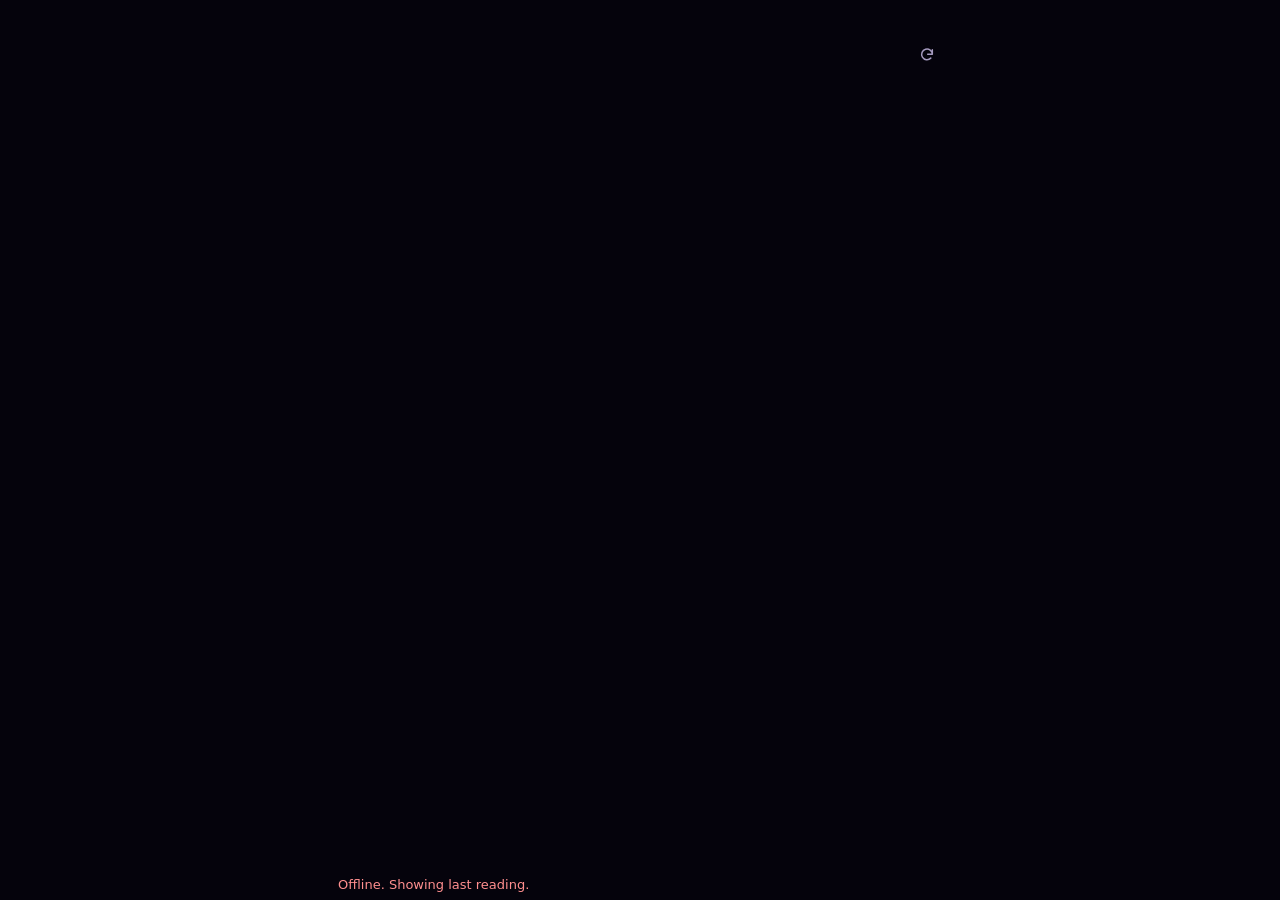
==== pool-static/index.html @ 00c45f10 "Port app-owned OAuth pool and gateway onto Oscar ChatGPT 0.2.4" ====
<!doctype html>
<html lang="en" data-app="ai-subscriptions" data-skin="nebula" data-color-scheme="dark" data-presentation="standalone">
<head>
<meta charset="utf-8">
<meta name="viewport" content="width=device-width, initial-scale=1, viewport-fit=cover">
<meta name="color-scheme" content="dark light">
<title>Sign in</title>
<script src="boot.js"></script>
<link rel="stylesheet" href="wizard-ui.css">
<link rel="stylesheet" href="app.css">
<script defer src="theme-client.js"></script>
<script defer src="/wizard-os-home/core/app-client.js"></script>
<script defer src="app.js"></script>
<script src="/wizard-os-home/core/app-identity.js" defer></script>
</head>
<body>
<div class="wz-app">
  <header class="wz-head"><h1 id="title"></h1><p id="updated" hidden></p></header>
  <main class="wz-scroll">
    <section class="wz-sec" aria-labelledby="subs-h">
      <h2 class="wz-sec-h" id="subs-h"><span class="wz-sr">Accounts</span><small id="count" hidden></small><button id="refresh" class="icon-btn" type="button" aria-label="Refresh"><svg viewBox="0 0 24 24" aria-hidden="true"><path d="M20 11a8 8 0 1 0-2.3 5.7M20 4v7h-7"/></svg></button></h2>
      <ul id="accounts" class="wz-list" aria-label="Accounts"></ul>
      <div id="problem" class="wz-empty problem" role="alert" hidden>
        <div class="wz-tile" aria-hidden="true">!</div>
        <strong id="problem-text"></strong>
        <button id="retry" class="primary" type="button">Retry</button>
      </div>
      <div id="empty" class="wz-empty" hidden>
        <div class="wz-tile" aria-hidden="true">+</div>
        <strong>Not connected</strong>
      </div>
    </section>
  </main>
  <p id="message" class="wz-status" role="status" aria-live="polite"></p>
  <div class="add-bar"><button id="add" class="primary" type="button" hidden disabled>Sign in</button></div>
</div>
<dialog id="manage" aria-labelledby="dlg-title">
  <h2 id="dlg-title"></h2>
  <p id="dlg-text" class="dlg-text"></p>
  <label id="nick-wrap" class="field" hidden><span class="wz-sr">Nickname</span><input id="nick" class="wz-input" maxlength="40" autocomplete="off" placeholder="Nickname (optional)"></label>
  <ol id="steps" class="steps" hidden>
    <li id="code-step" hidden><span>Copy this code</span><div class="code-row"><output id="user-code" class="code"></output><button id="copy" type="button" class="ghost">Copy</button></div></li>
    <li id="signin-step"><a id="signin" class="primary" target="_blank" rel="noopener noreferrer" href="#">Open sign-in</a></li>
    <li id="paste-step" hidden><span>Paste code</span><div class="code-row"><input id="code" class="wz-input" type="password" autocomplete="off" aria-label="Authorization code"><button id="submit-code" type="button" class="primary">Submit</button></div></li>
  </ol>
  <p id="dlg-status" class="dlg-status" role="status" aria-live="polite"></p>
  <div class="dlg-actions"><button id="cancel" type="button" class="ghost">Cancel</button><button id="go" type="button" class="primary">Continue</button><button id="close" type="button" class="primary" hidden>Done</button></div>
</dialog>
</body>
</html>
---- pool-static/wizard-ui.css ----
/* Wizard UI kit for generated apps (builder template, MVP).
 *
 * Rule 1: a hosted app paints NO canvas. In a window or fullscreen the shell's window glass is the
 *         canvas, exactly as it is for Chats. Only a standalone tab paints the skin's background.
 * Rule 2: speak Chats' visual language: system UI type at the shell's sizes, ink / ink-2 / ink-3
 *         hierarchy, hairline separators, faint tinted fills instead of opaque cards, pill inputs,
 *         a round accent action. Every value derives from the appearance v1 roles (--wz-*), so all
 *         the five accepted skins and future shell-approved skins flow through without per-app colour work.
 * Rule 3: layout and content stay the app's own. Use these classes; add app styles in styles.css.
 *
 * Values mirror web/core/chats.css and core/base.css in Wizard UX (ch-row, ch-sec-h, ch-compose). */

:root {
  --ink: var(--wz-text, #f3efff);
  --ink-2: var(--wz-text-secondary, #b9b0d8);
  --ink-3: var(--wz-text-muted, #a59abf);
  --line-2: var(--wz-border, rgba(205, 190, 255, .24));
  --line: color-mix(in srgb, var(--line-2) 55%, transparent);
  --fill: color-mix(in srgb, var(--ink) 6%, transparent);
  --fill-2: color-mix(in srgb, var(--ink) 10%, transparent);
  --accent: var(--wz-accent, #b99bff);
  --on-accent: var(--wz-on-accent, #160b32);
  --accent-soft: var(--wz-accent-soft, rgba(143, 99, 255, .16));
  --canvas: var(--wz-canvas, #05030c);
  --danger: #ff8f8f;
  --r: 14px;          /* rows, panels */
  --r-tile: 12px;     /* 36px tiles, search */
  --r-pill: 20px;     /* composer input */
  --ease: cubic-bezier(.2, .9, .25, 1);
  --font: ui-sans-serif, system-ui, -apple-system, "Segoe UI", Roboto, "Helvetica Neue", sans-serif;
  color-scheme: dark;
}
html[data-color-scheme="light"] { color-scheme: light; --danger: #b42318; }
/* Skin shape. The protocol carries colour only today; these two skins also change shape in the shell. */
html[data-skin="signal"] { --r: 2px; --r-tile: 2px; --r-pill: 2px; }
html[data-skin="signal"] .wz-sec-h { font-family: ui-monospace, "SF Mono", Menlo, monospace; letter-spacing: .08em; }

*, *::before, *::after { box-sizing: border-box; }
html, body { height: 100%; margin: 0; }
html { -webkit-text-size-adjust: 100%; -webkit-tap-highlight-color: transparent; }
body { font: 15px/1.4 var(--font); color: var(--ink); background: transparent; -webkit-font-smoothing: antialiased; overscroll-behavior: none; }
html[data-presentation="standalone"]:not(.wz-hosted) body { background: var(--canvas); }
button, input, textarea, select { font: inherit; color: inherit; }
button { cursor: pointer; border: 0; background: none; padding: 0; }
:focus-visible { outline: 2px solid var(--accent); outline-offset: 2px; }
.wz-sr { position: absolute; width: 1px; height: 1px; overflow: hidden; clip-path: inset(50%); white-space: nowrap; }

/* ---------- frame: head / scroll / composer, like a Chats thread ---------- */
.wz-app { display: flex; flex-direction: column; height: 100%; max-width: 640px; margin: 0 auto; }
.wz-head { flex: none; display: flex; align-items: flex-end; gap: 12px; padding: calc(var(--wos-cutout, 0px) + 18px) 18px 6px; }
.wz-head h1 { margin: 0; font-size: 26px; line-height: 1.15; font-weight: 750; letter-spacing: -.02em; }
.wz-head p { margin: 0 0 3px auto; font-size: 13px; color: var(--ink-3); }
/* In a window the shell's title bar already names the app. */
html[data-presentation="window"] .wz-head { display: none; }
.wz-scroll { flex: 1; min-height: 0; overflow-y: auto; padding: 4px 10px 12px; scrollbar-width: none; }
.wz-scroll::-webkit-scrollbar { display: none; }

/* ---------- section label: .ch-sec-h ---------- */
.wz-sec + .wz-sec { border-top: 1px solid var(--line); }
.wz-sec-h { display: flex; align-items: center; gap: 10px; margin: 0; padding: 12px 8px 8px; font-size: 11.5px; font-weight: 800; letter-spacing: .14em; text-transform: uppercase; color: var(--ink-2); }
.wz-sec-h small { font-size: 11.5px; font-weight: 800; letter-spacing: .05em; color: var(--ink-3); }
.wz-count { margin-left: auto; padding: 1px 8px; border-radius: 99px; font-size: 10.5px; letter-spacing: .04em; color: var(--ink-2); background: var(--fill); }
.wz-count.all { color: var(--on-accent); background: var(--accent); }

/* ---------- rows: .ch-row ---------- */
.wz-list { list-style: none; margin: 0; padding: 0; }
.wz-row { display: flex; align-items: center; gap: 12px; width: 100%; min-height: 52px; padding: 8px; border-radius: var(--r); text-align: left; transition: background 140ms; }
.wz-row:active { background: var(--fill); }
@media (hover: hover) { .wz-row:hover { background: var(--fill); } }
.wz-row .wz-main { flex: 1; min-width: 0; display: flex; flex-direction: column; gap: 2px; }
.wz-row .wz-main b { font-size: 15px; font-weight: 600; color: var(--ink); overflow-wrap: anywhere; }
.wz-row .wz-main small { font-size: 13px; color: var(--ink-3); }
.wz-tile { flex: none; width: 36px; height: 36px; border-radius: var(--r-tile); display: grid; place-items: center; font-size: 18px; background: var(--fill); }

/* round check, 26px inside a 36px tile-sized slot (the whole row is the 44px+ target) */
.wz-check { flex: none; width: 36px; height: 36px; display: grid; place-items: center; }
.wz-check i { width: 26px; height: 26px; border-radius: 50%; border: 2px solid var(--line-2); display: grid; place-items: center; transition: background 160ms var(--ease), border-color 160ms, transform 220ms var(--ease); }
.wz-check svg { width: 14px; height: 14px; fill: none; stroke: var(--on-accent); stroke-width: 3; stroke-linecap: round; stroke-linejoin: round; opacity: 0; transition: opacity 120ms; }
html[data-skin="signal"] .wz-check i { border-radius: 2px; }
[aria-pressed="true"] .wz-check i { background: var(--accent); border-color: var(--accent); transform: scale(1.04); }
[aria-pressed="true"] .wz-check svg { opacity: 1; }
[aria-pressed="true"] .wz-main b { color: var(--ink-2); }
.wz-row:disabled { opacity: .6; cursor: progress; }

/* ---------- empty state ---------- */
.wz-empty { padding: 44px 24px 24px; text-align: center; color: var(--ink-3); }
.wz-empty .wz-tile { margin: 0 auto 14px; width: 52px; height: 52px; border-radius: 18px; font-size: 24px; color: var(--accent); }
.wz-empty strong { display: block; margin-bottom: 4px; font-size: 16px; font-weight: 700; color: var(--ink); }
.wz-empty p { margin: 0 auto; max-width: 30ch; font-size: 14px; line-height: 1.4; }

/* ---------- composer: .ch-compose ---------- */
.wz-compose { flex: none; display: flex; align-items: center; gap: 8px; padding: 8px 10px calc(10px + env(safe-area-inset-bottom, 0px)); border-top: 1px solid var(--line); }
.wz-input { flex: 1; min-width: 0; height: 42px; padding: 0 16px; border-radius: var(--r-pill); border: 1px solid var(--line-2); outline: 0; background: var(--fill); color: var(--ink); font-size: 15px; }
.wz-input::placeholder { color: var(--ink-3); }
.wz-input:focus { border-color: color-mix(in srgb, var(--accent) 60%, transparent); }
.wz-send { flex: none; width: 42px; height: 42px; border-radius: 50%; display: grid; place-items: center; background: var(--accent); color: var(--on-accent); transition: opacity 140ms, transform 140ms; }
html[data-skin="signal"] .wz-send { border-radius: 2px; }
.wz-send svg { width: 18px; height: 18px; fill: none; stroke: currentColor; stroke-width: 2.6; stroke-linecap: round; }
.wz-send:disabled { opacity: .4; cursor: default; }
.wz-send:not(:disabled):active { transform: scale(.94); }

/* ---------- status: errors are visible, confirmations are for screen readers ---------- */
.wz-status { flex: none; margin: 0; padding: 0 18px 6px; min-height: 0; font-size: 13px; color: var(--danger); }
.wz-status:empty { padding: 0; }
.wz-status.note { color: var(--ink-2); text-align: center; }

/* Staging hosts label the page once; a hosted app never repeats that badge. */
html.wz-hosted #wiz-staging-tag { display: none !important; }

@media (prefers-reduced-motion: reduce) { *, *::before, *::after { transition: none !important; animation: none !important; } }
---- pool-static/app.css ----
/* App-specific styles only. Type, rows, colours and skins come from wizard-ui.css. */
[hidden] { display: none !important; }
:root { --panel: var(--wz-surface-raised, rgba(28, 19, 58, .96)); --ok: #4fd18b; --warn: #f5b84a; }
html[data-color-scheme="light"] { --ok: #12805c; --warn: #9a5b00; }

.wz-sec-h .icon-btn { margin-left: auto; }
.icon-btn { width: 30px; height: 30px; margin-left: 4px; border-radius: 50%; display: grid; place-items: center; color: var(--ink-3); }
.icon-btn:hover { background: var(--fill); color: var(--ink); }
.icon-btn svg { width: 16px; height: 16px; fill: none; stroke: currentColor; stroke-width: 2.2; stroke-linecap: round; stroke-linejoin: round; }
.icon-btn.spin svg { animation: spin .8s linear infinite; }
@keyframes spin { to { transform: rotate(360deg); } }

.acct { padding: 4px 0 14px; }
.acct + .acct { border-top: 1px solid var(--line); padding-top: 8px; }
.acct-head, .acct-head:hover, .acct-head:active { cursor: default; background: none; }
.acct-head .wz-tile { font-weight: 700; color: var(--accent); background: var(--accent-soft); }
.pill { flex: none; padding: 3px 9px; border-radius: 99px; font-size: 12px; font-weight: 600; background: var(--fill); color: var(--ink-2); }
.pill.ok { color: var(--ok); background: color-mix(in srgb, var(--ok) 14%, transparent); }
.pill.warn { color: var(--warn); background: color-mix(in srgb, var(--warn) 14%, transparent); }

.meters { display: grid; gap: 12px; padding: 4px 8px 0 56px; }
.meter-top { display: flex; justify-content: space-between; gap: 8px; font-size: 13px; color: var(--ink-2); }
.meter-val { color: var(--ink); font-variant-numeric: tabular-nums; }
.bar { height: 6px; margin-top: 7px; border-radius: 99px; background: var(--fill-2); overflow: hidden; }
.bar i { display: block; height: 100%; border-radius: inherit; background: var(--accent); transition: width 300ms var(--ease); }
.bar.hot i { background: var(--danger); }
.meter-reset { display: block; margin-top: 6px; font-size: 12px; color: var(--ink-3); }
.muted { margin: 4px 8px 0 56px; font-size: 13px; color: var(--ink-3); }

.manage { margin: 10px 8px 0 56px; font-size: 13px; }
.manage summary { width: fit-content; cursor: pointer; color: var(--ink-3); list-style: none; padding: 2px 0; }
.manage summary::-webkit-details-marker { display: none; }
.manage summary::after { content: " \203A"; display: inline-block; margin-left: 4px; transition: transform 160ms; }
.manage[open] summary::after { transform: rotate(90deg); }
.manage summary:hover { color: var(--ink); }
.grant { display: flex; align-items: center; gap: 14px; padding: 8px 0; border-top: 1px solid var(--line); }
.grant:first-of-type { margin-top: 6px; }
.grant-name { flex: 1; min-width: 0; color: var(--ink-2); overflow-wrap: anywhere; }
.grant small { color: var(--ink-3); }
.link { color: var(--accent); font-weight: 600; }
.link.danger { color: var(--danger); }
.link:disabled { opacity: .45; cursor: default; }

.add-bar { flex: none; padding: 10px 10px calc(12px + env(safe-area-inset-bottom, 0px)); border-top: 1px solid var(--line); }
.primary { display: inline-flex; align-items: center; justify-content: center; min-height: 42px; padding: 0 18px; border-radius: var(--r-pill); background: var(--accent); color: var(--on-accent); font-weight: 650; text-decoration: none; transition: opacity 140ms, transform 140ms; }
.primary:not(:disabled):active { transform: scale(.97); }
.primary:disabled { opacity: .45; cursor: default; }
.primary.danger { background: var(--danger); color: #fff; }
.add-bar .primary { width: 100%; }
.ghost { min-height: 42px; padding: 0 16px; border-radius: var(--r-pill); color: var(--ink-2); font-weight: 600; }
.ghost:hover { background: var(--fill); color: var(--ink); }

dialog { width: min(92vw, 440px); padding: 24px 22px 20px; border: 1px solid var(--line-2); border-radius: 20px; background: var(--panel); color: var(--ink); box-shadow: 0 24px 60px rgba(0, 0, 0, .45); }
dialog::backdrop { background: rgba(0, 0, 0, .45); backdrop-filter: blur(3px); }
html[data-skin="signal"] dialog { border-radius: 2px; }
dialog h2 { margin: 0 0 14px; font-size: 18px; font-weight: 700; }
.dlg-text { margin: 0 0 14px; font-size: 14px; line-height: 1.45; color: var(--ink-2); }
.dlg-text:empty { display: none; }
.field { display: grid; gap: 6px; margin-bottom: 14px; font-size: 13px; color: var(--ink-2); }
.field small { color: var(--ink-3); }
.steps { margin: 0 0 14px; padding: 0; list-style: none; counter-reset: s; display: grid; gap: 20px; }
.steps li { counter-increment: s; display: grid; gap: 8px; font-size: 14px; color: var(--ink-2); }
.steps li[hidden] { display: none; }
.steps .primary { width: 100%; }
.code-row { display: flex; gap: 8px; align-items: stretch; }
.code { flex: 1; min-height: 52px; display: grid; place-items: center; border-radius: var(--r); background: var(--fill); font: 700 24px/1 ui-monospace, "SF Mono", Menlo, monospace; letter-spacing: .12em; color: var(--ink); user-select: all; }
.code-row .wz-input { flex: 1; }
.dlg-status { min-height: 20px; margin: 0 0 14px; font-size: 13px; line-height: 1.45; color: var(--ink-3); }
.dlg-status.err { color: var(--danger); }
.dlg-status.ok { color: var(--ok); }
.dlg-actions { display: flex; justify-content: flex-end; gap: 8px; }
.dlg-actions [hidden] { display: none; }

@media (max-width: 440px) {
  .meters { padding-left: 8px; }
  .muted, .manage { margin-left: 8px; }
}

/* Copy is the main action next to the code: make it a real button; Cancel stays quiet. */
.code-row .ghost { min-width: 84px; border: 1px solid var(--line-2); border-radius: var(--r); color: var(--ink); }
.dlg-actions .ghost { background: none; color: var(--ink-3); }
.dlg-actions .ghost:hover { color: var(--ink); background: var(--fill); }
.dlg-status.wait::before { content: ""; display: inline-block; width: 8px; height: 8px; margin-right: 8px; border-radius: 50%; background: var(--accent); vertical-align: 1px; animation: pulse 1.2s ease-in-out infinite; }
@keyframes pulse { 50% { opacity: .25; } }
dialog::backdrop { background: rgba(0, 0, 0, .6); }

.meter-reset, .muted, .manage summary, .acct-head .wz-main small { color: var(--ink-2); }
.manage summary { color: var(--accent); font-weight: 600; }
.bar { background: color-mix(in srgb, var(--ink) 16%, transparent); }
.add-bar { padding-left: 18px; padding-right: 18px; padding-bottom: calc(18px + env(safe-area-inset-bottom, 0px)); }
.primary { background: color-mix(in srgb, var(--accent) 22%, transparent); color: var(--ink); border: 1px solid color-mix(in srgb, var(--accent) 55%, transparent); }
.primary.danger { background: color-mix(in srgb, var(--danger) 22%, transparent); color: var(--ink); border-color: color-mix(in srgb, var(--danger) 60%, transparent); }

/* Email titles stay on one line; long ones end in an ellipsis (full address on hover). */
.acct-head .wz-main b, .acct-head .wz-main small { white-space: nowrap; overflow: hidden; text-overflow: ellipsis; overflow-wrap: normal; }

/* Minimal: the list itself shows how many accounts; keep #count for assistive tech and tests. */
#count { position: absolute; width: 1px; height: 1px; overflow: hidden; clip-path: inset(50%); white-space: nowrap; }
.add-bar:has(> #add[hidden]) { display: none; }
.problem strong { font-weight: 600; font-size: 15px; line-height: 1.4; max-width: 34ch; margin: 0 auto 16px; }
.problem[hidden] { display: none !important; }
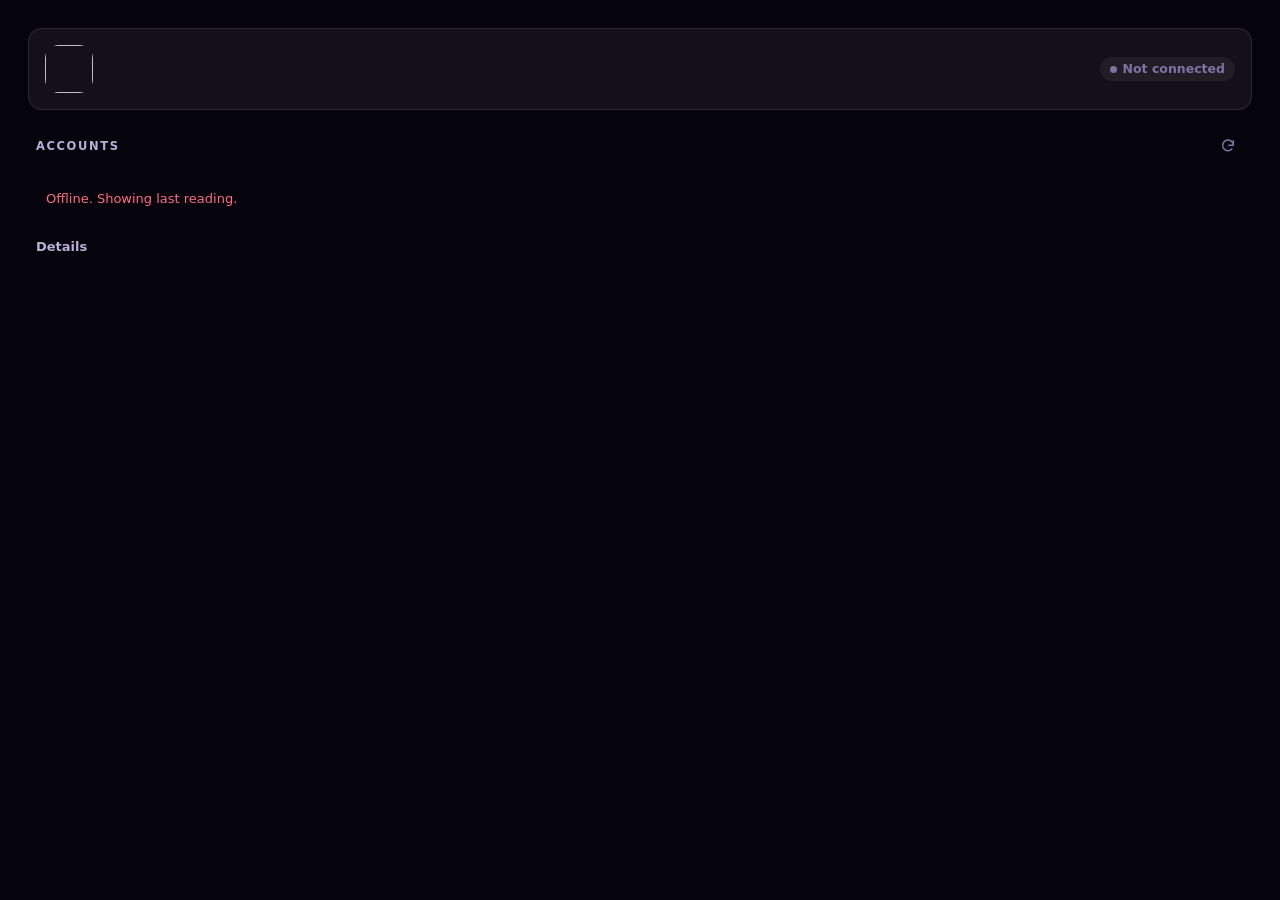
==== commit d0263169: "Preserve new upstream connector design and validate real install mounts" ====
--- a/pool-static/index.html
+++ b/pool-static/index.html
@@ -6,45 +6,57 @@
 <meta name="color-scheme" content="dark light">
 <title>Sign in</title>
 <script src="boot.js"></script>
+<link rel="stylesheet" href="wizard-tokens.css">
 <link rel="stylesheet" href="wizard-ui.css">
+<link rel="stylesheet" href="wizard-layout.css">
 <link rel="stylesheet" href="app.css">
 <script defer src="theme-client.js"></script>
 <script defer src="/wizard-os-home/core/app-client.js"></script>
+<script defer src="wizard-sheet.js"></script>
 <script defer src="app.js"></script>
 <script src="/wizard-os-home/core/app-identity.js" defer></script>
 </head>
 <body>
 <div class="wz-app">
-  <header class="wz-head"><h1 id="title"></h1><p id="updated" hidden></p></header>
+  <header class="wz-head"><h1 id="title"></h1></header>
   <main class="wz-scroll">
+    <div class="wz-conn"><span class="wz-tile sigil" aria-hidden="true"><img id="sigil" alt=""></span>
+      <span class="wz-main"><b id="conn-name"></b><small id="conn-line"></small></span>
+      <span id="conn-pill" class="wz-pill off">Not connected</span></div>
     <section class="wz-sec" aria-labelledby="subs-h">
-      <h2 class="wz-sec-h" id="subs-h"><span class="wz-sr">Accounts</span><small id="count" hidden></small><button id="refresh" class="icon-btn" type="button" aria-label="Refresh"><svg viewBox="0 0 24 24" aria-hidden="true"><path d="M20 11a8 8 0 1 0-2.3 5.7M20 4v7h-7"/></svg></button></h2>
-      <ul id="accounts" class="wz-list" aria-label="Accounts"></ul>
+      <h2 class="wz-sec-h" id="subs-h">Accounts <span id="count" class="wz-count" hidden></span><button id="refresh" class="icon-btn" type="button" aria-label="Refresh"><svg viewBox="0 0 24 24" aria-hidden="true"><path d="M20 11a8 8 0 1 0-2.3 5.7M20 4v7h-7"/></svg></button></h2>
+      <ul id="accounts" class="wz-list wz-grid" aria-label="Accounts"></ul>
       <div id="problem" class="wz-empty problem" role="alert" hidden>
         <div class="wz-tile" aria-hidden="true">!</div>
         <strong id="problem-text"></strong>
-        <button id="retry" class="primary" type="button">Retry</button>
+        <button id="retry" class="wz-button" type="button">Retry</button>
       </div>
       <div id="empty" class="wz-empty" hidden>
         <div class="wz-tile" aria-hidden="true">+</div>
-        <strong>Not connected</strong>
+        <strong>No accounts yet</strong>
       </div>
     </section>
+    <div class="wz-actions"><button id="add" class="wz-button" type="button" hidden disabled>Connect</button></div>
+    <p id="message" class="wz-status" role="status" aria-live="polite"></p>
+    <details class="wz-more"><summary>Details</summary><dl id="details" class="facts"></dl></details>
   </main>
-  <p id="message" class="wz-status" role="status" aria-live="polite"></p>
-  <div class="add-bar"><button id="add" class="primary" type="button" hidden disabled>Sign in</button></div>
 </div>
-<dialog id="manage" aria-labelledby="dlg-title">
+<dialog id="account" class="wz-sheet" aria-labelledby="acct-title">
+  <h2 id="acct-title"></h2>
+  <p id="acct-text" class="dlg-text"></p>
+  <div id="grants" class="grants"></div>
+</dialog>
+<dialog id="manage" class="wz-sheet" aria-labelledby="dlg-title">
   <h2 id="dlg-title"></h2>
   <p id="dlg-text" class="dlg-text"></p>
   <label id="nick-wrap" class="field" hidden><span class="wz-sr">Nickname</span><input id="nick" class="wz-input" maxlength="40" autocomplete="off" placeholder="Nickname (optional)"></label>
   <ol id="steps" class="steps" hidden>
-    <li id="code-step" hidden><span>Copy this code</span><div class="code-row"><output id="user-code" class="code"></output><button id="copy" type="button" class="ghost">Copy</button></div></li>
-    <li id="signin-step"><a id="signin" class="primary" target="_blank" rel="noopener noreferrer" href="#">Open sign-in</a></li>
-    <li id="paste-step" hidden><span>Paste code</span><div class="code-row"><input id="code" class="wz-input" type="password" autocomplete="off" aria-label="Authorization code"><button id="submit-code" type="button" class="primary">Submit</button></div></li>
+    <li id="code-step" hidden><span>Copy this code</span><div class="code-row"><output id="user-code" class="code"></output><button id="copy" type="button" class="wz-button secondary">Copy</button></div></li>
+    <li id="signin-step"><a id="signin" class="wz-button" target="_blank" rel="noopener noreferrer" href="#">Open sign-in</a></li>
+    <li id="paste-step" hidden><span>Paste code</span><div class="code-row"><input id="code" class="wz-input" type="password" autocomplete="off" aria-label="Authorization code"><button id="submit-code" type="button" class="wz-button secondary">Submit</button></div></li>
   </ol>
   <p id="dlg-status" class="dlg-status" role="status" aria-live="polite"></p>
-  <div class="dlg-actions"><button id="cancel" type="button" class="ghost">Cancel</button><button id="go" type="button" class="primary">Continue</button><button id="close" type="button" class="primary" hidden>Done</button></div>
+  <div class="dlg-actions"><button id="cancel" type="button" class="wz-button secondary">Cancel</button><button id="go" type="button" class="wz-button">Continue</button><button id="close" type="button" class="wz-button" hidden>Done</button></div>
 </dialog>
 </body>
 </html>
--- a/pool-static/wizard-tokens.css
+++ b/pool-static/wizard-tokens.css
@@ -0,0 +1,207 @@
+/* Generated by style/generate_tokens.py from tokens.json. Do not edit. */
+:root {
+  --wz-font-ui: ui-sans-serif, system-ui, -apple-system, "Segoe UI", Roboto, "Helvetica Neue", sans-serif;
+  --wz-font-reading: Georgia, serif;
+  --wz-font-display: ui-sans-serif, system-ui, -apple-system, "Segoe UI", Roboto, "Helvetica Neue", sans-serif;
+  --wz-font-mono: ui-monospace, "SF Mono", Menlo, monospace;
+  --wz-font-size: 15px;
+  --wz-line-height: 1.4;
+  --wz-space-1: 4px;
+  --wz-space-2: 8px;
+  --wz-space-3: 12px;
+  --wz-space-4: 16px;
+  --wz-space-5: 24px;
+  --wz-radius: 14px;
+  --wz-radius-tile: 12px;
+  --wz-radius-pill: 20px;
+  --wz-motion-fast: 140ms;
+  --wz-motion-medium: 220ms;
+  --wz-ease: cubic-bezier(.2, .9, .25, 1);
+  --wz-danger: #ff6b86;
+  --wz-canvas: var(--wz-base);
+  --wz-base: #05030c;
+  --wz-chrome: rgba(12,8,26,.82);
+  --wz-overlay: rgba(28,19,58,.72);
+  --wz-surface: color-mix(in srgb, #f3efff 6%, transparent);
+  --wz-surface-raised: color-mix(in srgb, #f3efff 10%, transparent);
+  --wz-text: #f3efff;
+  --wz-text-secondary: #b9b0d8;
+  --wz-text-muted: #7d74a3;
+  --wz-border: rgba(205,190,255,.24);
+  --wz-accent: #b99bff;
+  --wz-accent-soft: color-mix(in srgb, #b99bff 16%, transparent);
+  --wz-on-accent: #05030c;
+  --wz-reader-surface: transparent;
+}
+:root { color-scheme: dark; }
+html[data-skin="nebula"] {
+  --wz-font-ui: ui-sans-serif, system-ui, -apple-system, "Segoe UI", Roboto, "Helvetica Neue", sans-serif;
+  --wz-font-reading: Georgia, serif;
+  --wz-font-display: ui-sans-serif, system-ui, -apple-system, "Segoe UI", Roboto, "Helvetica Neue", sans-serif;
+  --wz-font-mono: ui-monospace, "SF Mono", Menlo, monospace;
+  --wz-font-size: 15px;
+  --wz-line-height: 1.4;
+  --wz-space-1: 4px;
+  --wz-space-2: 8px;
+  --wz-space-3: 12px;
+  --wz-space-4: 16px;
+  --wz-space-5: 24px;
+  --wz-radius: 14px;
+  --wz-radius-tile: 12px;
+  --wz-radius-pill: 20px;
+  --wz-motion-fast: 140ms;
+  --wz-motion-medium: 220ms;
+  --wz-ease: cubic-bezier(.2, .9, .25, 1);
+  --wz-danger: #ff6b86;
+  --wz-canvas: var(--wz-base);
+  --wz-base: #05030c;
+  --wz-chrome: rgba(12,8,26,.82);
+  --wz-overlay: rgba(28,19,58,.72);
+  --wz-surface: color-mix(in srgb, #f3efff 6%, transparent);
+  --wz-surface-raised: color-mix(in srgb, #f3efff 10%, transparent);
+  --wz-text: #f3efff;
+  --wz-text-secondary: #b9b0d8;
+  --wz-text-muted: #7d74a3;
+  --wz-border: rgba(205,190,255,.24);
+  --wz-accent: #b99bff;
+  --wz-accent-soft: color-mix(in srgb, #b99bff 16%, transparent);
+  --wz-on-accent: #05030c;
+  --wz-reader-surface: transparent;
+}
+html[data-skin="grove"] {
+  --wz-font-ui: ui-sans-serif, system-ui, -apple-system, "Segoe UI", Roboto, "Helvetica Neue", sans-serif;
+  --wz-font-reading: Georgia, serif;
+  --wz-font-display: ui-sans-serif, system-ui, -apple-system, "Segoe UI", Roboto, "Helvetica Neue", sans-serif;
+  --wz-font-mono: ui-monospace, "SF Mono", Menlo, monospace;
+  --wz-font-size: 15px;
+  --wz-line-height: 1.4;
+  --wz-space-1: 4px;
+  --wz-space-2: 8px;
+  --wz-space-3: 12px;
+  --wz-space-4: 16px;
+  --wz-space-5: 24px;
+  --wz-radius: 14px;
+  --wz-radius-tile: 12px;
+  --wz-radius-pill: 20px;
+  --wz-motion-fast: 140ms;
+  --wz-motion-medium: 220ms;
+  --wz-ease: cubic-bezier(.2, .9, .25, 1);
+  --wz-danger: #ff6b86;
+  --wz-canvas: var(--wz-base);
+  --wz-base: #050b07;
+  --wz-chrome: rgba(8,15,10,.84);
+  --wz-overlay: rgba(16,32,22,.78);
+  --wz-surface: color-mix(in srgb, #eef5e9 6%, transparent);
+  --wz-surface-raised: color-mix(in srgb, #eef5e9 10%, transparent);
+  --wz-text: #eef5e9;
+  --wz-text-secondary: #b5cbb9;
+  --wz-text-muted: #7f9a86;
+  --wz-border: rgba(207,232,200,.26);
+  --wz-accent: #e6c66b;
+  --wz-accent-soft: color-mix(in srgb, #e6c66b 16%, transparent);
+  --wz-on-accent: #050b07;
+  --wz-reader-surface: transparent;
+}
+html[data-skin="tide"] {
+  --wz-font-ui: ui-sans-serif, system-ui, -apple-system, "Segoe UI", Roboto, "Helvetica Neue", sans-serif;
+  --wz-font-reading: Georgia, serif;
+  --wz-font-display: ui-sans-serif, system-ui, -apple-system, "Segoe UI", Roboto, "Helvetica Neue", sans-serif;
+  --wz-font-mono: ui-monospace, "SF Mono", Menlo, monospace;
+  --wz-font-size: 15px;
+  --wz-line-height: 1.4;
+  --wz-space-1: 4px;
+  --wz-space-2: 8px;
+  --wz-space-3: 12px;
+  --wz-space-4: 16px;
+  --wz-space-5: 24px;
+  --wz-radius: 14px;
+  --wz-radius-tile: 12px;
+  --wz-radius-pill: 20px;
+  --wz-motion-fast: 140ms;
+  --wz-motion-medium: 220ms;
+  --wz-ease: cubic-bezier(.2, .9, .25, 1);
+  --wz-danger: #ff6b86;
+  --wz-canvas: var(--wz-base);
+  --wz-base: #052a36;
+  --wz-chrome: rgba(4,26,34,.82);
+  --wz-overlay: rgba(8,56,72,.7);
+  --wz-surface: color-mix(in srgb, #e8f6f8 6%, transparent);
+  --wz-surface-raised: color-mix(in srgb, #e8f6f8 10%, transparent);
+  --wz-text: #e8f6f8;
+  --wz-text-secondary: #a9cdd4;
+  --wz-text-muted: #6f98a2;
+  --wz-border: rgba(168,230,238,.27);
+  --wz-accent: #7fd8ff;
+  --wz-accent-soft: color-mix(in srgb, #7fd8ff 16%, transparent);
+  --wz-on-accent: #052a36;
+  --wz-reader-surface: transparent;
+}
+html[data-skin="ember"] {
+  --wz-font-ui: ui-sans-serif, system-ui, -apple-system, "Segoe UI", Roboto, "Helvetica Neue", sans-serif;
+  --wz-font-reading: Georgia, serif;
+  --wz-font-display: ui-sans-serif, system-ui, -apple-system, "Segoe UI", Roboto, "Helvetica Neue", sans-serif;
+  --wz-font-mono: ui-monospace, "SF Mono", Menlo, monospace;
+  --wz-font-size: 15px;
+  --wz-line-height: 1.4;
+  --wz-space-1: 4px;
+  --wz-space-2: 8px;
+  --wz-space-3: 12px;
+  --wz-space-4: 16px;
+  --wz-space-5: 24px;
+  --wz-radius: 14px;
+  --wz-radius-tile: 12px;
+  --wz-radius-pill: 20px;
+  --wz-motion-fast: 140ms;
+  --wz-motion-medium: 220ms;
+  --wz-ease: cubic-bezier(.2, .9, .25, 1);
+  --wz-danger: #ff6b86;
+  --wz-canvas: var(--wz-base);
+  --wz-base: #090504;
+  --wz-chrome: rgba(16,9,5,.85);
+  --wz-overlay: rgba(36,19,11,.8);
+  --wz-surface: color-mix(in srgb, #ffe9d6 6%, transparent);
+  --wz-surface-raised: color-mix(in srgb, #ffe9d6 10%, transparent);
+  --wz-text: #ffe9d6;
+  --wz-text-secondary: #d4b49c;
+  --wz-text-muted: #a0806a;
+  --wz-border: rgba(255,176,122,.27);
+  --wz-accent: #ffb470;
+  --wz-accent-soft: color-mix(in srgb, #ffb470 16%, transparent);
+  --wz-on-accent: #090504;
+  --wz-reader-surface: transparent;
+}
+html[data-skin="signal"] {
+  --wz-font-ui: ui-sans-serif, system-ui, -apple-system, "Segoe UI", Roboto, "Helvetica Neue", sans-serif;
+  --wz-font-reading: Georgia, serif;
+  --wz-font-display: ui-sans-serif, system-ui, -apple-system, "Segoe UI", Roboto, "Helvetica Neue", sans-serif;
+  --wz-font-mono: ui-monospace, "SF Mono", Menlo, monospace;
+  --wz-font-size: 15px;
+  --wz-line-height: 1.4;
+  --wz-space-1: 4px;
+  --wz-space-2: 8px;
+  --wz-space-3: 12px;
+  --wz-space-4: 16px;
+  --wz-space-5: 24px;
+  --wz-radius: 2px;
+  --wz-radius-tile: 2px;
+  --wz-radius-pill: 2px;
+  --wz-motion-fast: 140ms;
+  --wz-motion-medium: 220ms;
+  --wz-ease: cubic-bezier(.2, .9, .25, 1);
+  --wz-danger: #ff6b86;
+  --wz-canvas: var(--wz-base);
+  --wz-base: #000000;
+  --wz-chrome: rgba(0,10,4,.86);
+  --wz-overlay: rgba(0,20,8,.76);
+  --wz-surface: color-mix(in srgb, #d8ffd8 6%, transparent);
+  --wz-surface-raised: color-mix(in srgb, #d8ffd8 10%, transparent);
+  --wz-text: #d8ffd8;
+  --wz-text-secondary: #8fc79a;
+  --wz-text-muted: #4f8a5a;
+  --wz-border: rgba(57,255,140,.32);
+  --wz-accent: #ffbe55;
+  --wz-accent-soft: color-mix(in srgb, #ffbe55 16%, transparent);
+  --wz-on-accent: #000000;
+  --wz-reader-surface: transparent;
+}
+html.wz-hosted, html[data-wz-hosted] { --wz-canvas: transparent; }
--- a/pool-static/wizard-ui.css
+++ b/pool-static/wizard-ui.css
@@ -1,4 +1,4 @@
-/* Wizard UI kit for generated apps (builder template, MVP).
+/* Wizard UI kit for generated apps (style/ canonical source, v1).
  *
  * Rule 1: a hosted app paints NO canvas. In a window or fullscreen the shell's window glass is the
  *         canvas, exactly as it is for Chats. Only a standalone tab paints the skin's background.
@@ -7,33 +7,26 @@
  *         a round accent action. Every value derives from the appearance v1 roles (--wz-*), so all
  *         the five accepted skins and future shell-approved skins flow through without per-app colour work.
  * Rule 3: layout and content stay the app's own. Use these classes; add app styles in styles.css.
+ * Rule 4: look only. Talking to an agent is the real Chats thread (WizardApp.nav.openThread), never a
+ *         composer or transcript built from these classes (wizard-ux docs/COMPONENTS.md).
+ * Rule 5: skins may restyle these classes. Hosted apps load the live copy of this kit from the shell
+ *         (/wizard-os-home/kit/wizard-ui.css) and the active skin's stylesheets after the app's own.
  *
- * Values mirror web/core/chats.css and core/base.css in Wizard UX (ch-row, ch-sec-h, ch-compose). */
+ * Values mirror web/core/chats.css and core/base.css in Wizard UX (ch-row, ch-sec-h). */
 
 :root {
-  --ink: var(--wz-text, #f3efff);
-  --ink-2: var(--wz-text-secondary, #b9b0d8);
-  --ink-3: var(--wz-text-muted, #a59abf);
-  --line-2: var(--wz-border, rgba(205, 190, 255, .24));
-  --line: color-mix(in srgb, var(--line-2) 55%, transparent);
-  --fill: color-mix(in srgb, var(--ink) 6%, transparent);
-  --fill-2: color-mix(in srgb, var(--ink) 10%, transparent);
-  --accent: var(--wz-accent, #b99bff);
-  --on-accent: var(--wz-on-accent, #160b32);
-  --accent-soft: var(--wz-accent-soft, rgba(143, 99, 255, .16));
-  --canvas: var(--wz-canvas, #05030c);
-  --danger: #ff8f8f;
-  --r: 14px;          /* rows, panels */
-  --r-tile: 12px;     /* 36px tiles, search */
-  --r-pill: 20px;     /* composer input */
-  --ease: cubic-bezier(.2, .9, .25, 1);
-  --font: ui-sans-serif, system-ui, -apple-system, "Segoe UI", Roboto, "Helvetica Neue", sans-serif;
-  color-scheme: dark;
+  --ink: var(--wz-text); --ink-2: var(--wz-text-secondary); --ink-3: var(--wz-text-muted);
+  --line-2: var(--wz-border); --line: color-mix(in srgb, var(--line-2) 55%, transparent);
+  --fill: var(--wz-surface); --fill-2: var(--wz-surface-raised);
+  --accent: var(--wz-accent); --on-accent: var(--wz-on-accent); --accent-soft: var(--wz-accent-soft);
+  --canvas: var(--wz-base); --danger: var(--wz-danger);
+  --r: var(--wz-radius); --r-tile: var(--wz-radius-tile); --r-pill: var(--wz-radius-pill);
+  --ease: var(--wz-ease); --font: var(--wz-font-ui);
 }
-html[data-color-scheme="light"] { color-scheme: light; --danger: #b42318; }
-/* Skin shape. The protocol carries colour only today; these two skins also change shape in the shell. */
-html[data-skin="signal"] { --r: 2px; --r-tile: 2px; --r-pill: 2px; }
-html[data-skin="signal"] .wz-sec-h { font-family: ui-monospace, "SF Mono", Menlo, monospace; letter-spacing: .08em; }
+html[data-color-scheme="light"] { color-scheme: light; --danger: var(--ink); }
+html[data-skin="signal"] .wz-sec-h { font-family: var(--wz-font-mono); letter-spacing: .08em; }
+html { background: var(--wz-base); }
+html.wz-hosted, html[data-wz-hosted] { background: transparent; }
 
 *, *::before, *::after { box-sizing: border-box; }
 html, body { height: 100%; margin: 0; }
@@ -45,7 +38,7 @@
 :focus-visible { outline: 2px solid var(--accent); outline-offset: 2px; }
 .wz-sr { position: absolute; width: 1px; height: 1px; overflow: hidden; clip-path: inset(50%); white-space: nowrap; }
 
-/* ---------- frame: head / scroll / composer, like a Chats thread ---------- */
+/* ---------- frame: head / scroll / footer ---------- */
 .wz-app { display: flex; flex-direction: column; height: 100%; max-width: 640px; margin: 0 auto; }
 .wz-head { flex: none; display: flex; align-items: flex-end; gap: 12px; padding: calc(var(--wos-cutout, 0px) + 18px) 18px 6px; }
 .wz-head h1 { margin: 0; font-size: 26px; line-height: 1.15; font-weight: 750; letter-spacing: -.02em; }
@@ -88,16 +81,17 @@
 .wz-empty strong { display: block; margin-bottom: 4px; font-size: 16px; font-weight: 700; color: var(--ink); }
 .wz-empty p { margin: 0 auto; max-width: 30ch; font-size: 14px; line-height: 1.4; }
 
-/* ---------- composer: .ch-compose ---------- */
-.wz-compose { flex: none; display: flex; align-items: center; gap: 8px; padding: 8px 10px calc(10px + env(safe-area-inset-bottom, 0px)); border-top: 1px solid var(--line); }
-.wz-input { flex: 1; min-width: 0; height: 42px; padding: 0 16px; border-radius: var(--r-pill); border: 1px solid var(--line-2); outline: 0; background: var(--fill); color: var(--ink); font-size: 15px; }
-.wz-input::placeholder { color: var(--ink-3); }
-.wz-input:focus { border-color: color-mix(in srgb, var(--accent) 60%, transparent); }
-.wz-send { flex: none; width: 42px; height: 42px; border-radius: 50%; display: grid; place-items: center; background: var(--accent); color: var(--on-accent); transition: opacity 140ms, transform 140ms; }
-html[data-skin="signal"] .wz-send { border-radius: 2px; }
-.wz-send svg { width: 18px; height: 18px; fill: none; stroke: currentColor; stroke-width: 2.6; stroke-linecap: round; }
-.wz-send:disabled { opacity: .4; cursor: default; }
-.wz-send:not(:disabled):active { transform: scale(.94); }
+/* ---------- single-line add field (forms such as "New habit"; never a chat) ----------
+ * .wz-compose / .wz-input / .wz-send are the pre-23 Oct 2026 names, kept so existing apps keep their look. */
+.wz-field-row, .wz-compose { flex: none; display: flex; align-items: center; gap: 8px; padding: 8px 10px calc(10px + env(safe-area-inset-bottom, 0px)); border-top: 1px solid var(--line); }
+.wz-field, .wz-input { flex: 1; min-width: 0; height: 42px; padding: 0 16px; border-radius: var(--r-pill); border: 1px solid var(--line-2); outline: 0; background: var(--fill); color: var(--ink); font-size: 15px; }
+.wz-field::placeholder, .wz-input::placeholder { color: var(--ink-3); }
+.wz-field:focus, .wz-input:focus { border-color: color-mix(in srgb, var(--accent) 60%, transparent); }
+.wz-field-go, .wz-send { flex: none; width: 42px; height: 42px; border-radius: 50%; display: grid; place-items: center; background: var(--accent); color: var(--on-accent); transition: opacity 140ms, transform 140ms; }
+html[data-skin="signal"] :is(.wz-field-go, .wz-send) { border-radius: 2px; }
+:is(.wz-field-go, .wz-send) svg { width: 18px; height: 18px; fill: none; stroke: currentColor; stroke-width: 2.6; stroke-linecap: round; }
+:is(.wz-field-go, .wz-send):disabled { opacity: .4; cursor: default; }
+:is(.wz-field-go, .wz-send):not(:disabled):active { transform: scale(.94); }
 
 /* ---------- status: errors are visible, confirmations are for screen readers ---------- */
 .wz-status { flex: none; margin: 0; padding: 0 18px 6px; min-height: 0; font-size: 13px; color: var(--danger); }
@@ -108,3 +102,14 @@
 html.wz-hosted #wiz-staging-tag { display: none !important; }
 
 @media (prefers-reduced-motion: reduce) { *, *::before, *::after { transition: none !important; animation: none !important; } }
+
+/* Shared semantic primitives: tinted surfaces, never a second full-page canvas. */
+.wz-card { padding: var(--wz-space-4); border: 1px solid var(--line); border-radius: var(--r); background: var(--fill); }
+.wz-card > :first-child { margin-top: 0; } .wz-card > :last-child { margin-bottom: 0; }
+.wz-chip { display: inline-flex; align-items: center; gap: var(--wz-space-2); padding: 4px 10px; border-radius: var(--r-pill); background: var(--fill); color: var(--ink-2); font-size: 13px; }
+.wz-bar { display: flex; align-items: center; gap: var(--wz-space-2); padding: 8px 10px; background: var(--wz-chrome); border-bottom: 1px solid var(--line); backdrop-filter: blur(16px); }
+.wz-button { min-height: 44px; padding: 8px 16px; border-radius: var(--r-tile); background: var(--accent); color: var(--on-accent); font-weight: 600; }
+.wz-button.secondary { background: var(--fill); color: var(--ink); border: 1px solid var(--line-2); }
+.wz-button:disabled { opacity: .45; cursor: default; }
+.wz-sheet { color: var(--ink); background: var(--wz-overlay); border: 1px solid var(--line-2); border-radius: var(--r); padding: var(--wz-space-4); max-width: min(420px, calc(100% - 24px)); max-height: 85%; overflow: auto; backdrop-filter: blur(20px); }
+.wz-sheet::backdrop { background: color-mix(in srgb, var(--wz-base) 74%, transparent); }
--- a/pool-static/wizard-layout.css
+++ b/pool-static/wizard-layout.css
@@ -0,0 +1,45 @@
+/* Wizard app layout rules v0 (wizard-os style/APP-DESIGN-RULES.md, PR humanitylabs-org/wizard-os#265).
+ * Vendored copy for apps until the shell's live kit (/wizard-os-home/kit/wizard-ui.css) carries these rules.
+ * Load AFTER wizard-ui.css and BEFORE the app's styles.css. Delete this file once the live kit has them. */
+.wz-app { max-width: none; margin: 0; }
+/* The window is the page (APP-DESIGN-RULES.md rule 1-2): no max-width; columns grow with the window, measured on .wz-app. */
+.wz-app { --wz-gutter: 12px; display: flex; flex-direction: column; height: 100%; container: wz-app / inline-size; }
+@container wz-app (min-width: 600px) { .wz-scroll, .wz-head { --wz-gutter: 20px; } }
+@container wz-app (min-width: 960px) { .wz-scroll, .wz-head { --wz-gutter: 28px; } }
+.wz-scroll { padding-left: var(--wz-gutter, 10px); padding-right: var(--wz-gutter, 10px); }
+
+/* ---------- layout helpers (rules 1, 2, 5) ---------- */
+.wz-grid { display: grid; gap: var(--wz-space-3); grid-template-columns: 1fr; }
+@container wz-app (min-width: 600px) { .wz-grid { grid-template-columns: repeat(2, minmax(0, 1fr)); } }
+@container wz-app (min-width: 960px) { .wz-grid { grid-template-columns: repeat(auto-fill, minmax(300px, 1fr)); } }
+.wz-prose { max-width: 72ch; }
+.wz-pill { display: inline-flex; align-items: center; gap: 6px; padding: 3px 10px; border-radius: var(--r-pill); font-size: 12.5px; font-weight: 650; color: var(--ink-2); background: var(--fill); white-space: nowrap; }
+.wz-pill::before { content: ""; width: 7px; height: 7px; border-radius: 50%; background: currentColor; }
+.wz-pill.ok { color: var(--wz-success, var(--accent)); }
+.wz-pill.warn { color: var(--wz-warning, var(--danger)); }
+.wz-pill.off { color: var(--ink-3); }
+.wz-meter { display: grid; gap: 4px; font-size: 12.5px; color: var(--ink-3); }
+.wz-meter > i { display: block; height: 6px; border-radius: 3px; background: var(--fill-2); overflow: hidden; }
+.wz-meter > i > b { display: block; height: 100%; width: var(--v, 0%); border-radius: inherit; background: var(--accent); }
+.wz-conn { display: flex; align-items: center; gap: var(--wz-space-3); padding: var(--wz-space-4); border: 1px solid var(--line); border-radius: var(--r); background: var(--fill); }
+.wz-conn .wz-tile { width: 48px; height: 48px; border-radius: 14px; }
+.wz-conn .wz-main { flex: 1; min-width: 0; display: grid; gap: 3px; }
+.wz-conn .wz-main b { font-size: 17px; font-weight: 700; }
+.wz-conn .wz-main small { font-size: 13px; color: var(--ink-3); }
+.wz-actions { display: flex; flex-wrap: wrap; gap: var(--wz-space-2); padding: var(--wz-space-3) 0; }
+.wz-more { margin-top: var(--wz-space-4); color: var(--ink-3); font-size: 13px; }
+.wz-more > summary { cursor: pointer; padding: 8px; list-style: none; font-weight: 650; color: var(--ink-2); }
+.wz-more > summary::-webkit-details-marker { display: none; }
+
+/* ---------- the one pop-up (rule 4): bottom sheet when narrow, centred card when wide. Behaviour: style/sheet.js ---------- */
+.wz-sheet { color: var(--ink); background: var(--wz-overlay); border: 1px solid var(--line-2); border-radius: var(--r); padding: var(--wz-space-4); width: min(520px, calc(100% - 24px)); max-width: none; max-height: 85%; overflow: auto; backdrop-filter: blur(20px); -webkit-backdrop-filter: blur(20px); }
+.wz-sheet::backdrop { background: color-mix(in srgb, var(--wz-base) 74%, transparent); }
+.wz-sheet-x { position: sticky; top: 0; float: right; width: 36px; height: 36px; margin: -6px -6px 0 8px; border-radius: 50%; display: grid; place-items: center; color: var(--ink-2); background: var(--fill); font-size: 18px; line-height: 1; z-index: 1; }
+.wz-sheet-grip { display: none; }
+.wz-sheet > h2 { margin: 0 0 var(--wz-space-3); font-size: 17px; font-weight: 700; }
+@media (max-width: 599px) {
+  .wz-sheet { width: 100%; max-width: 100%; margin: auto 0 0; border-radius: 22px 22px 0 0; border-bottom: 0; max-height: 88%; padding: 6px var(--wz-space-4) calc(var(--wz-space-4) + env(safe-area-inset-bottom, 0px)); }
+  .wz-sheet[open] { animation: wz-sheet-up 220ms var(--ease, ease-out); }
+  .wz-sheet-grip { display: block; width: 40px; height: 5px; margin: 4px auto 10px; border-radius: 3px; background: var(--line-2); touch-action: none; }
+}
+@keyframes wz-sheet-up { from { transform: translateY(40px); opacity: .6; } }
--- a/pool-static/app.css
+++ b/pool-static/app.css
@@ -1,101 +1,72 @@
-/* App-specific styles only. Type, rows, colours and skins come from wizard-ui.css. */
+/* App-specific styles only. Type, rows, colours and skins come from wizard-ui.css (kit variables only);
+ * window-width layout, pills, meters, the status card and the sheet come from wizard-layout.css. */
 [hidden] { display: none !important; }
-:root { --panel: var(--wz-surface-raised, rgba(28, 19, 58, .96)); --ok: #4fd18b; --warn: #f5b84a; }
-html[data-color-scheme="light"] { --ok: #12805c; --warn: #9a5b00; }
 
+/* Status card: the service's own logo fills its tile. */
+.wz-conn .sigil { overflow: hidden; padding: 0; background: none; }
+.wz-conn .sigil img { width: 100%; height: 100%; display: block; }
+.wz-sec { margin-top: var(--wz-space-3); }
+
+.wz-sec-h .wz-count { margin-left: 0; }
 .wz-sec-h .icon-btn { margin-left: auto; }
-.icon-btn { width: 30px; height: 30px; margin-left: 4px; border-radius: 50%; display: grid; place-items: center; color: var(--ink-3); }
+.icon-btn { width: 44px; height: 44px; margin: -10px -6px -10px auto; border-radius: 50%; display: grid; place-items: center; color: var(--ink-3); }
 .icon-btn:hover { background: var(--fill); color: var(--ink); }
 .icon-btn svg { width: 16px; height: 16px; fill: none; stroke: currentColor; stroke-width: 2.2; stroke-linecap: round; stroke-linejoin: round; }
 .icon-btn.spin svg { animation: spin .8s linear infinite; }
 @keyframes spin { to { transform: rotate(360deg); } }
 
-.acct { padding: 4px 0 14px; }
-.acct + .acct { border-top: 1px solid var(--line); padding-top: 8px; }
-.acct-head, .acct-head:hover, .acct-head:active { cursor: default; background: none; }
-.acct-head .wz-tile { font-weight: 700; color: var(--accent); background: var(--accent-soft); }
-.pill { flex: none; padding: 3px 9px; border-radius: 99px; font-size: 12px; font-weight: 600; background: var(--fill); color: var(--ink-2); }
-.pill.ok { color: var(--ok); background: color-mix(in srgb, var(--ok) 14%, transparent); }
-.pill.warn { color: var(--warn); background: color-mix(in srgb, var(--warn) 14%, transparent); }
-
-.meters { display: grid; gap: 12px; padding: 4px 8px 0 56px; }
-.meter-top { display: flex; justify-content: space-between; gap: 8px; font-size: 13px; color: var(--ink-2); }
-.meter-val { color: var(--ink); font-variant-numeric: tabular-nums; }
-.bar { height: 6px; margin-top: 7px; border-radius: 99px; background: var(--fill-2); overflow: hidden; }
-.bar i { display: block; height: 100%; border-radius: inherit; background: var(--accent); transition: width 300ms var(--ease); }
-.bar.hot i { background: var(--danger); }
-.meter-reset { display: block; margin-top: 6px; font-size: 12px; color: var(--ink-3); }
-.muted { margin: 4px 8px 0 56px; font-size: 13px; color: var(--ink-3); }
-
-.manage { margin: 10px 8px 0 56px; font-size: 13px; }
-.manage summary { width: fit-content; cursor: pointer; color: var(--ink-3); list-style: none; padding: 2px 0; }
-.manage summary::-webkit-details-marker { display: none; }
-.manage summary::after { content: " \203A"; display: inline-block; margin-left: 4px; transition: transform 160ms; }
-.manage[open] summary::after { transform: rotate(90deg); }
-.manage summary:hover { color: var(--ink); }
-.grant { display: flex; align-items: center; gap: 14px; padding: 8px 0; border-top: 1px solid var(--line); }
-.grant:first-of-type { margin-top: 6px; }
-.grant-name { flex: 1; min-width: 0; color: var(--ink-2); overflow-wrap: anywhere; }
-.grant small { color: var(--ink-3); }
-.link { color: var(--accent); font-weight: 600; }
+/* Accounts: list rows when narrow, cards in columns when the window is wider. */
+#accounts.wz-grid { gap: 0; }
+.acct { display: grid; grid-template-columns: minmax(0, 1fr); gap: var(--wz-space-2); padding: 2px 0 var(--wz-space-3); min-width: 0; }
+.acct + .acct { border-top: 1px solid var(--line); padding-top: var(--wz-space-2); }
+.acct > .wz-row .wz-tile { font-weight: 700; color: var(--accent); background: var(--accent-soft); }
+.acct > div.wz-row, .acct > div.wz-row:hover, .acct > div.wz-row:active { cursor: default; background: none; }
+.acct .wz-main b, .acct .wz-main small { white-space: nowrap; overflow: hidden; text-overflow: ellipsis; overflow-wrap: normal; }
+.acct .chev { flex: none; color: var(--ink-3); font-size: 20px; line-height: 1; }
+.acct .wz-meter, .acct .muted, .acct .link { margin: 0 8px 0 56px; }
+.acct .wz-meter > span { display: flex; flex-wrap: wrap; gap: 0 6px; }
+.acct .meter-val { color: var(--ink); font-variant-numeric: tabular-nums; }
+.acct .wz-meter > span > span + span::before { content: "·"; margin-right: 6px; color: var(--ink-3); }
+.wz-meter.hot > i > b { background: var(--danger); }
+.muted { font-size: 13px; color: var(--ink-3); }
+.link { width: fit-content; min-height: 44px; display: inline-flex; align-items: center; color: var(--accent); font-weight: 600; text-decoration: none; }
 .link.danger { color: var(--danger); }
 .link:disabled { opacity: .45; cursor: default; }
+@container wz-app (max-width: 439px) { .acct .wz-meter, .acct .muted, .acct .link { margin-left: 8px; } }
+@container wz-app (min-width: 600px) {
+  #accounts.wz-grid { gap: var(--wz-space-3); }
+  .acct, .acct + .acct { padding: var(--wz-space-2) var(--wz-space-2) var(--wz-space-3); border: 1px solid var(--line); border-radius: var(--r); background: var(--fill); }
+  .acct .wz-meter, .acct .muted, .acct .link { margin-left: 8px; }
+}
 
-.add-bar { flex: none; padding: 10px 10px calc(12px + env(safe-area-inset-bottom, 0px)); border-top: 1px solid var(--line); }
-.primary { display: inline-flex; align-items: center; justify-content: center; min-height: 42px; padding: 0 18px; border-radius: var(--r-pill); background: var(--accent); color: var(--on-accent); font-weight: 650; text-decoration: none; transition: opacity 140ms, transform 140ms; }
-.primary:not(:disabled):active { transform: scale(.97); }
-.primary:disabled { opacity: .45; cursor: default; }
-.primary.danger { background: var(--danger); color: #fff; }
-.add-bar .primary { width: 100%; }
-.ghost { min-height: 42px; padding: 0 16px; border-radius: var(--r-pill); color: var(--ink-2); font-weight: 600; }
-.ghost:hover { background: var(--fill); color: var(--ink); }
+.wz-actions .wz-button { min-width: 160px; }
+@container wz-app (max-width: 599px) { .wz-actions .wz-button { flex: 1; } }
+.wz-button { display: inline-flex; align-items: center; justify-content: center; text-decoration: none; }
+.wz-button.danger { background: var(--danger); color: var(--on-accent); }
+.problem strong { font-weight: 600; font-size: 15px; line-height: 1.4; max-width: 34ch; margin: 0 auto 16px; }
 
-dialog { width: min(92vw, 440px); padding: 24px 22px 20px; border: 1px solid var(--line-2); border-radius: 20px; background: var(--panel); color: var(--ink); box-shadow: 0 24px 60px rgba(0, 0, 0, .45); }
-dialog::backdrop { background: rgba(0, 0, 0, .45); backdrop-filter: blur(3px); }
-html[data-skin="signal"] dialog { border-radius: 2px; }
-dialog h2 { margin: 0 0 14px; font-size: 18px; font-weight: 700; }
+/* Details: ids, scopes and diagnostics, collapsed. */
+.facts { display: grid; grid-template-columns: max-content minmax(0, 1fr); gap: 6px 14px; margin: 0; padding: 0 8px 8px; }
+.facts dt { color: var(--ink-3); }
+.facts dd { margin: 0; color: var(--ink-2); overflow-wrap: anywhere; }
+
+/* Sheets: per-account actions and the sign-in steps. */
 .dlg-text { margin: 0 0 14px; font-size: 14px; line-height: 1.45; color: var(--ink-2); }
 .dlg-text:empty { display: none; }
+.grants { display: grid; }
+.grant { display: flex; align-items: center; gap: 14px; padding: 4px 0; border-top: 1px solid var(--line); }
+.grant-name { flex: 1; min-width: 0; color: var(--ink-2); overflow-wrap: anywhere; }
 .field { display: grid; gap: 6px; margin-bottom: 14px; font-size: 13px; color: var(--ink-2); }
-.field small { color: var(--ink-3); }
-.steps { margin: 0 0 14px; padding: 0; list-style: none; counter-reset: s; display: grid; gap: 20px; }
-.steps li { counter-increment: s; display: grid; gap: 8px; font-size: 14px; color: var(--ink-2); }
-.steps li[hidden] { display: none; }
-.steps .primary { width: 100%; }
+.steps { margin: 0 0 14px; padding: 0; list-style: none; display: grid; gap: 20px; }
+.steps li { display: grid; gap: 8px; font-size: 14px; color: var(--ink-2); }
+.steps .wz-button { width: 100%; }
 .code-row { display: flex; gap: 8px; align-items: stretch; }
-.code { flex: 1; min-height: 52px; display: grid; place-items: center; border-radius: var(--r); background: var(--fill); font: 700 24px/1 ui-monospace, "SF Mono", Menlo, monospace; letter-spacing: .12em; color: var(--ink); user-select: all; }
-.code-row .wz-input { flex: 1; }
+.code-row .wz-button { width: auto; min-width: 84px; }
+.code { flex: 1; min-height: 52px; display: grid; place-items: center; border-radius: var(--r); background: var(--fill); font: 700 24px/1 var(--wz-font-mono); letter-spacing: .12em; color: var(--ink); user-select: all; }
+.code-row .wz-input { flex: 1; height: auto; min-height: 44px; }
 .dlg-status { min-height: 20px; margin: 0 0 14px; font-size: 13px; line-height: 1.45; color: var(--ink-3); }
 .dlg-status.err { color: var(--danger); }
-.dlg-status.ok { color: var(--ok); }
-.dlg-actions { display: flex; justify-content: flex-end; gap: 8px; }
-.dlg-actions [hidden] { display: none; }
-
-@media (max-width: 440px) {
-  .meters { padding-left: 8px; }
-  .muted, .manage { margin-left: 8px; }
-}
-
-/* Copy is the main action next to the code: make it a real button; Cancel stays quiet. */
-.code-row .ghost { min-width: 84px; border: 1px solid var(--line-2); border-radius: var(--r); color: var(--ink); }
-.dlg-actions .ghost { background: none; color: var(--ink-3); }
-.dlg-actions .ghost:hover { color: var(--ink); background: var(--fill); }
+.dlg-status.ok { color: var(--accent); }
 .dlg-status.wait::before { content: ""; display: inline-block; width: 8px; height: 8px; margin-right: 8px; border-radius: 50%; background: var(--accent); vertical-align: 1px; animation: pulse 1.2s ease-in-out infinite; }
 @keyframes pulse { 50% { opacity: .25; } }
-dialog::backdrop { background: rgba(0, 0, 0, .6); }
-
-.meter-reset, .muted, .manage summary, .acct-head .wz-main small { color: var(--ink-2); }
-.manage summary { color: var(--accent); font-weight: 600; }
-.bar { background: color-mix(in srgb, var(--ink) 16%, transparent); }
-.add-bar { padding-left: 18px; padding-right: 18px; padding-bottom: calc(18px + env(safe-area-inset-bottom, 0px)); }
-.primary { background: color-mix(in srgb, var(--accent) 22%, transparent); color: var(--ink); border: 1px solid color-mix(in srgb, var(--accent) 55%, transparent); }
-.primary.danger { background: color-mix(in srgb, var(--danger) 22%, transparent); color: var(--ink); border-color: color-mix(in srgb, var(--danger) 60%, transparent); }
-
-/* Email titles stay on one line; long ones end in an ellipsis (full address on hover). */
-.acct-head .wz-main b, .acct-head .wz-main small { white-space: nowrap; overflow: hidden; text-overflow: ellipsis; overflow-wrap: normal; }
-
-/* Minimal: the list itself shows how many accounts; keep #count for assistive tech and tests. */
-#count { position: absolute; width: 1px; height: 1px; overflow: hidden; clip-path: inset(50%); white-space: nowrap; }
-.add-bar:has(> #add[hidden]) { display: none; }
-.problem strong { font-weight: 600; font-size: 15px; line-height: 1.4; max-width: 34ch; margin: 0 auto 16px; }
-.problem[hidden] { display: none !important; }
+.dlg-actions { display: flex; justify-content: flex-end; gap: 8px; }
